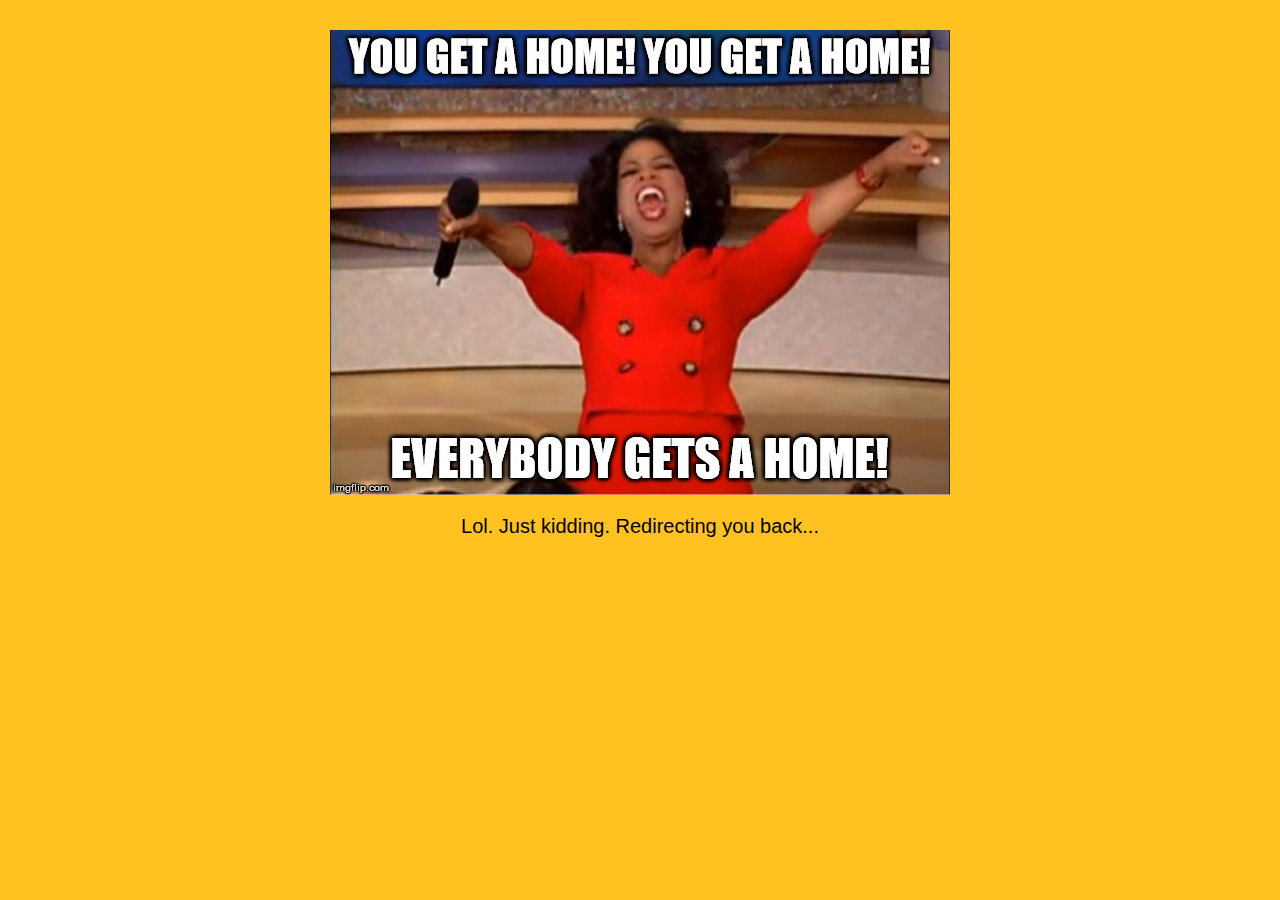
==== redirect.html @ 9bda7a60 "Dank meme update" ====
<html>
    <head>
        <meta http-equiv="refresh" content="5; url=http://gpadmaku1.github.io" />
        <link rel="stylesheet" type = "text/css" href="style.css">
    </head>
        <body class="meme-body">
        <img class="meme" src = "images/oprah_meme.jpg" >
            <p></p>
            <p class = "container" color="white">Lol. Just kidding. Redirecting you back...</p>
        </body>
</html>
---- style.css ----
@-webkit-keyframes intro-bg 
{
  0%   { opacity: 0.03; }
  60% { opacity: 0.01; }
  100% { opacity: 0; }
}
@-moz-keyframes intro-bg 
{
  0%   { opacity: 0.03; }
  60% { opacity: 0.01; }
  100% { opacity: 0; }
}
@-o-keyframes intro-bg 
{
  0%   { opacity: 0.03; }
  60% { opacity: 0.01; }
  100% { opacity: 0; }
}
@keyframes intro-bg 
{
  0%   { opacity: 0.03; }
  60% { opacity: 0.01; }
  100% { opacity: 0; }
}


body 
{
    font-family: 'Raleway', sans-serif; 
    font-size:20px;
    padding:0px;
    margin:0px;
    width: 100%;
    background-color: #EBEBEB;  
}

.intro-bg 
{
    position: fixed;
    top: 0; left: 0;
    height: 100%;
    width: 100%;
    background-image: url('images/bg.jpg');
    z-index: -1;
    background-size: cover;
    -moz-background-size: cover;
    -o-background-size: cover;
    -webkit-background-size: cover;
    -ms-background-size: cover;
    opacity: 0.01;
    -webkit-animation: intro-bg 24s 1;
    -moz-animation:    intro-bg 24s 1;
    -o-animation:      intro-bg 24s 1;
    animation:         intro-bg 24s 1;
}


.topbar
{
    background-color: #A4D555;
    width: 100%;
    color:white;
    padding-top:5px;
    padding-bottom:8px;
    box-shadow: 0px 3px 12px -6px black;
    overflow: auto;

}

.topbar ul
{

    list-style-type: none;
    margin: 0 auto;
    padding: 0;
    max-width: 450px;
    min-width: 300px;
    width: 100%;
    overflow: hidden;
    height: 60px;

}

.topbar li
{
    float:left;
    width: 33%;
}

.topbar a 
{
    padding: 20px 0;
    display: block;
    text-align: center;
    font-size: 14px;
    opacity: 0.9;

    -webkit-transition: all .9s, font-size .2s;
       -moz-transition: all .9s, font-size .2s;
        -ms-transition: all .9s, font-size .2s;
         -o-transition: all .9s, font-size .2s;
            transition: all .9s, font-size .2s;
    -webkit-box-sizing: border-box;
       -moz-box-sizing: border-box;
            box-sizing: border-box;
}

.topbar a:hover 
{
    opacity: 1;
    color: #F5F7F2!important;
    font-size: 15px;
}

.topbar a:active 
{
    opacity: 0.4;
}


.header
{
    padding-top: 12px;
    margin: 0;
    font-size: 36px;
    
    /*font-family: Consolas, "Andale Mono WT", "Andale Mono", "Lucida Console", "Lucida Sans Typewriter", "DejaVu Sans Mono", "Bitstream Vera Sans Mono", "Liberation Mono", "Nimbus Mono L", Monaco, "Courier New", Courier, monospace; */
    
    font-weight: normal;
    text-align: center;
    color: #F7FAFA;

}

.header b 
{
    color: white;
}

.sub-head 
{
    font-family: Consolas, "Andale Mono WT", "Andale Mono", "Lucida Console", "Lucida Sans Typewriter", "DejaVu Sans Mono", "Bitstream Vera Sans Mono", "Liberation Mono", "Nimbus Mono L", Monaco, "Courier New", Courier, monospace;
    text-align: center;
    margin-top: 15px;
}

.sub-head span 
{
    font-size: 16px;
    color: #748755;
}

.sub-head #pipe 
{
    font-size: 22px;
    -webkit-transition: opacity .1s;
       -moz-transition: opacity .1s;
        -ms-transition: opacity .1s;
         -o-transition: opacity .1s;
            transition: opacity .1s;
}

.headshot
{
    width: 250px;
    height: 250px;
    margin: 44px auto 0;
    display: block;
    border-radius: 50%;
    box-shadow: 0px 3px 12px -6px black;
}

.meme{
    display: block;
    margin-left: auto;
    margin-right: auto;
    margin-top: 30px;
}

.meme-body{
    background-color: #FFC220;
}
.para1
{
    margin-left:20px;
    text-align:center;
    font-size: 18px;
    line-height: 36px;
}

.para1.emphasize
{
    font-weight: bold;
    font-size: 24px;
}

a 
{
    text-decoration: none;
    color: #608C19!important;
}

.superscr
{
    font-size: 12px;

}

.headinfo
{
    color: black;
    padding: 18px 0 30px;
    -webkit-box-sizing: border-box;
       -moz-box-sizing: border-box;
            box-sizing: border-box;
}

.socialbar
{
    background-color: #A4D555;
    width: 100%;
    height:62px;
    color:white;
    padding-top:15px;
    box-shadow: 0px -3px 9px -5px black;
}

.container
{
    text-align: center;
}

.ImageHolder
{
    display: inline-block;
    padding:2px;
}

.section_header{
    font-size: 28px;
    text-decoration: underline;
    opacity: 0;
    height: 0;
    margin: 0;
}

a, a:visited, a:hover, a:active{
    color:inherit;
}
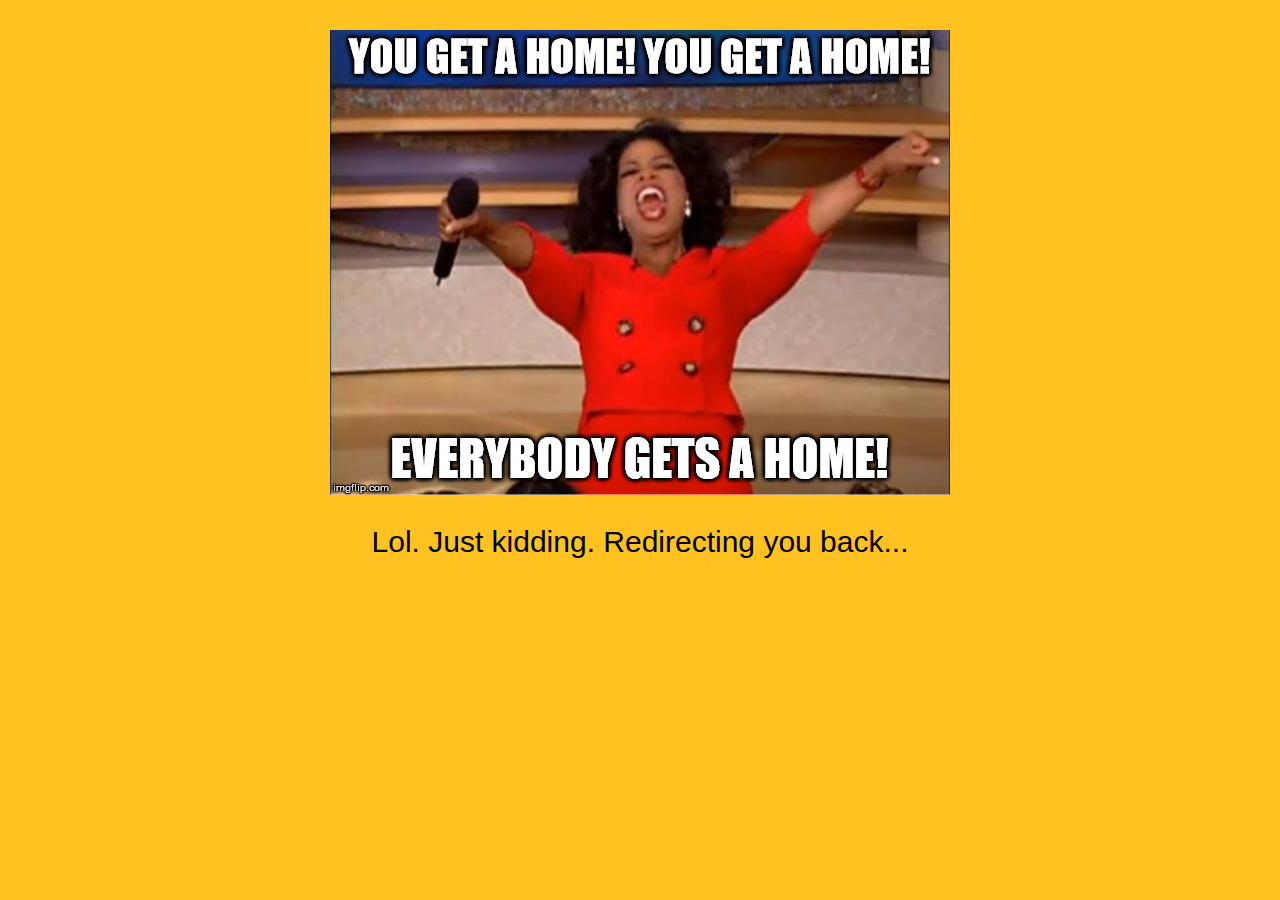
==== commit c089fb67: "changed text size" ====
--- a/redirect.html
+++ b/redirect.html
@@ -1,11 +1,11 @@
 <html>
     <head>
-        <meta http-equiv="refresh" content="5; url=http://gpadmaku1.github.io" />
+        <meta http-equiv="refresh" content="4; url=http://gpadmaku1.github.io" />
         <link rel="stylesheet" type = "text/css" href="style.css">
     </head>
         <body class="meme-body">
         <img class="meme" src = "images/oprah_meme.jpg" >
             <p></p>
-            <p class = "container" color="white">Lol. Just kidding. Redirecting you back...</p>
+            <p class = "textsize container" color="white"> Lol. Just kidding. Redirecting you back...</p>
         </body>
 </html>--- a/style.css
+++ b/style.css
@@ -180,6 +180,10 @@
 .meme-body{
     background-color: #FFC220;
 }
+
+.textsize{
+    font-size: 30px;
+}
 .para1
 {
     margin-left:20px;
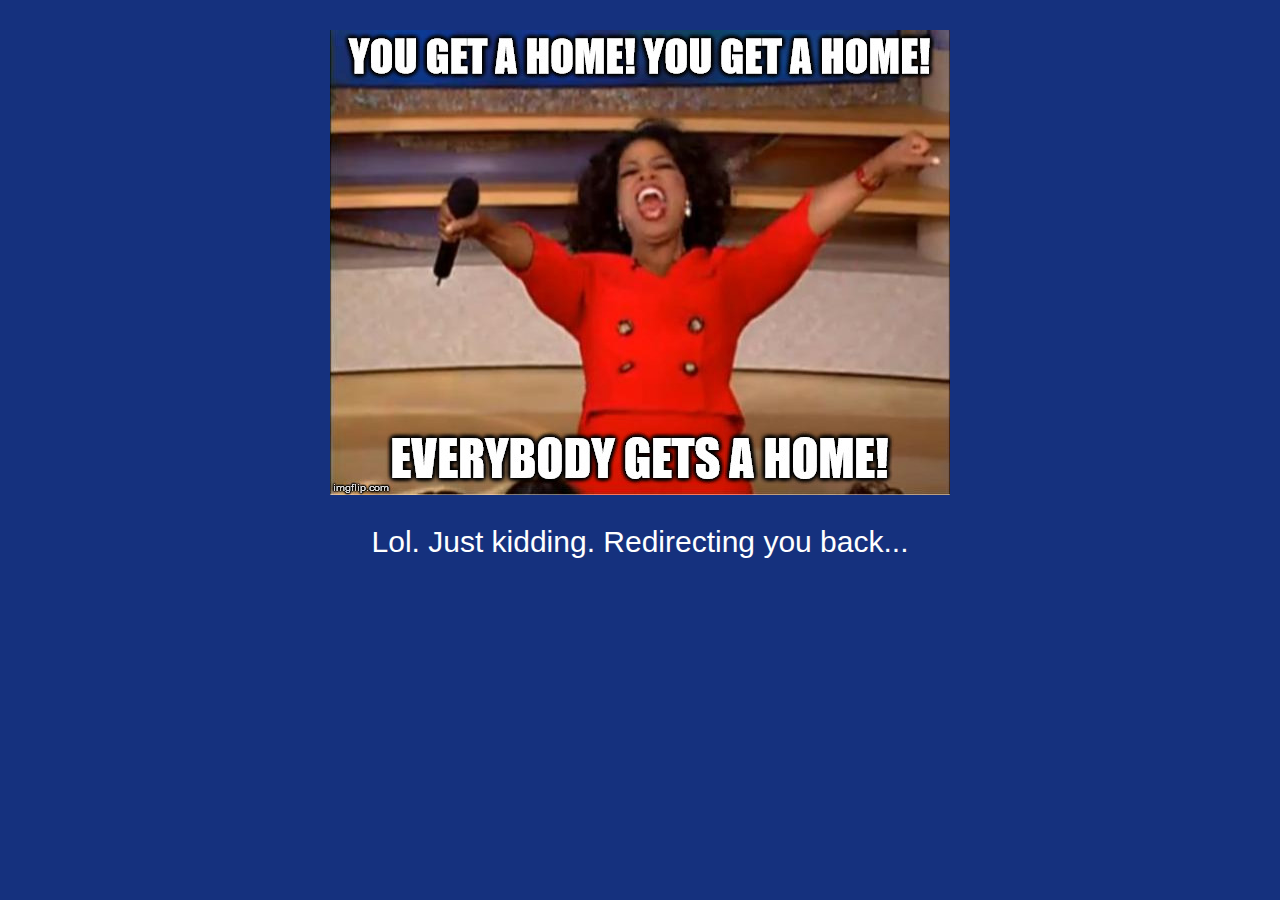
==== commit d9e0b4a4: "changed html redirect timer" ====
--- a/redirect.html
+++ b/redirect.html
@@ -1,6 +1,6 @@
 <html>
     <head>
-        <meta http-equiv="refresh" content="4; url=http://gpadmaku1.github.io" />
+        <meta http-equiv="refresh" content="3; url=http://gpadmaku1.github.io" />
         <link rel="stylesheet" type = "text/css" href="style.css">
     </head>
         <body class="meme-body">
--- a/style.css
+++ b/style.css
@@ -178,11 +178,12 @@
 }
 
 .meme-body{
-    background-color: #FFC220;
+    background-color: #15317E;
 }
 
 .textsize{
     font-size: 30px;
+    color:white;
 }
 .para1
 {
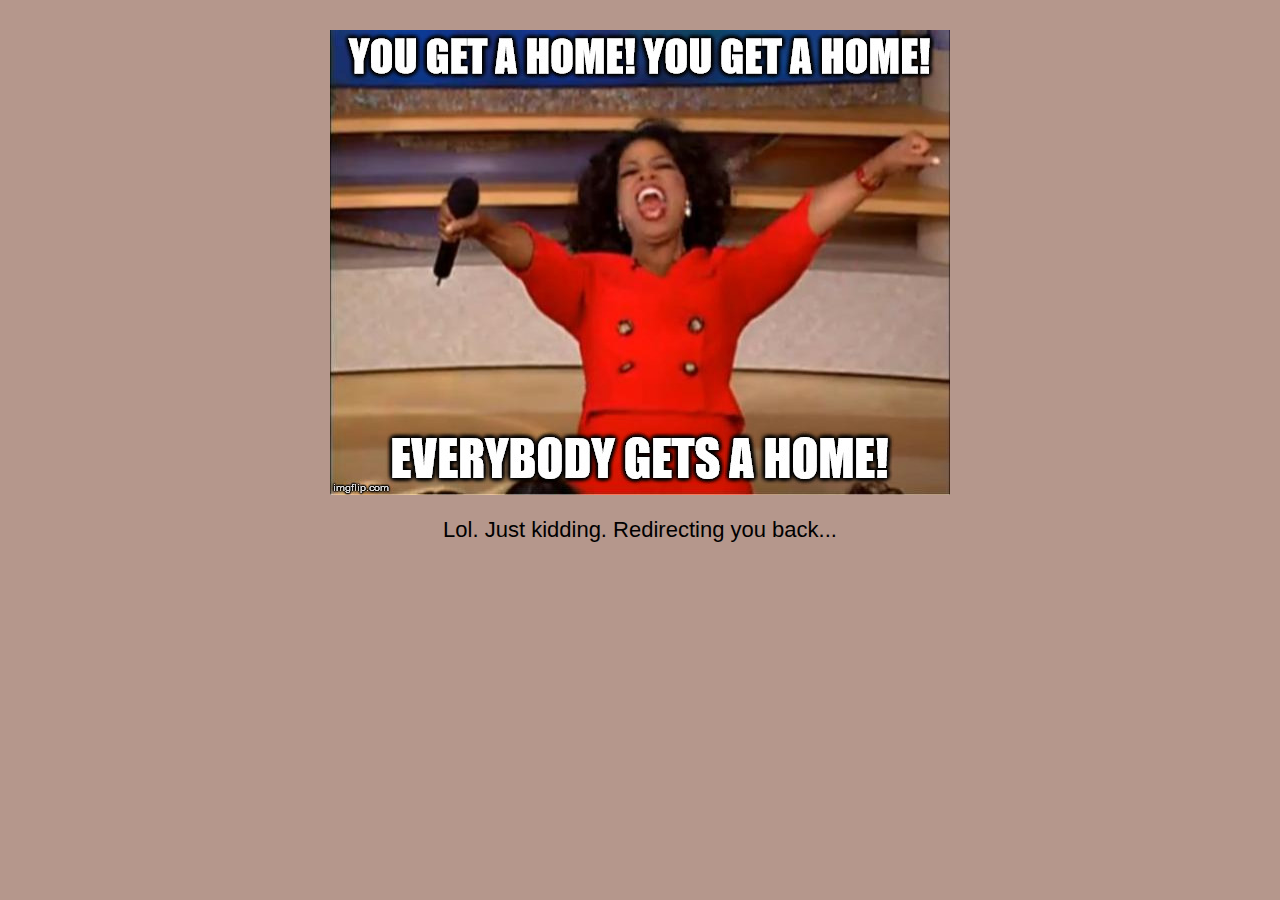
==== commit 05cf4127: "changed bg color" ====
--- a/redirect.html
+++ b/redirect.html
@@ -3,9 +3,9 @@
         <meta http-equiv="refresh" content="3; url=http://gpadmaku1.github.io" />
         <link rel="stylesheet" type = "text/css" href="style.css">
     </head>
-        <body class="meme-body">
+        <body class="meme-bg">
         <img class="meme" src = "images/oprah_meme.jpg" >
             <p></p>
-            <p class = "textsize container" color="white"> Lol. Just kidding. Redirecting you back...</p>
+            <p class = "textsize container"> Lol. Just kidding. Redirecting you back...</p>
         </body>
 </html>--- a/style.css
+++ b/style.css
@@ -175,15 +175,13 @@
     margin-left: auto;
     margin-right: auto;
     margin-top: 30px;
-}
-
-.meme-body{
-    background-color: #15317E;
+    background-color:#A4D555;
+
 }
 
 .textsize{
-    font-size: 30px;
-    color:white;
+    font-size: 22px;
+    color:black;
 }
 .para1
 {
@@ -197,6 +195,10 @@
 {
     font-weight: bold;
     font-size: 24px;
+}
+
+.meme-bg{
+    background-color: #B5978C;
 }
 
 a 
